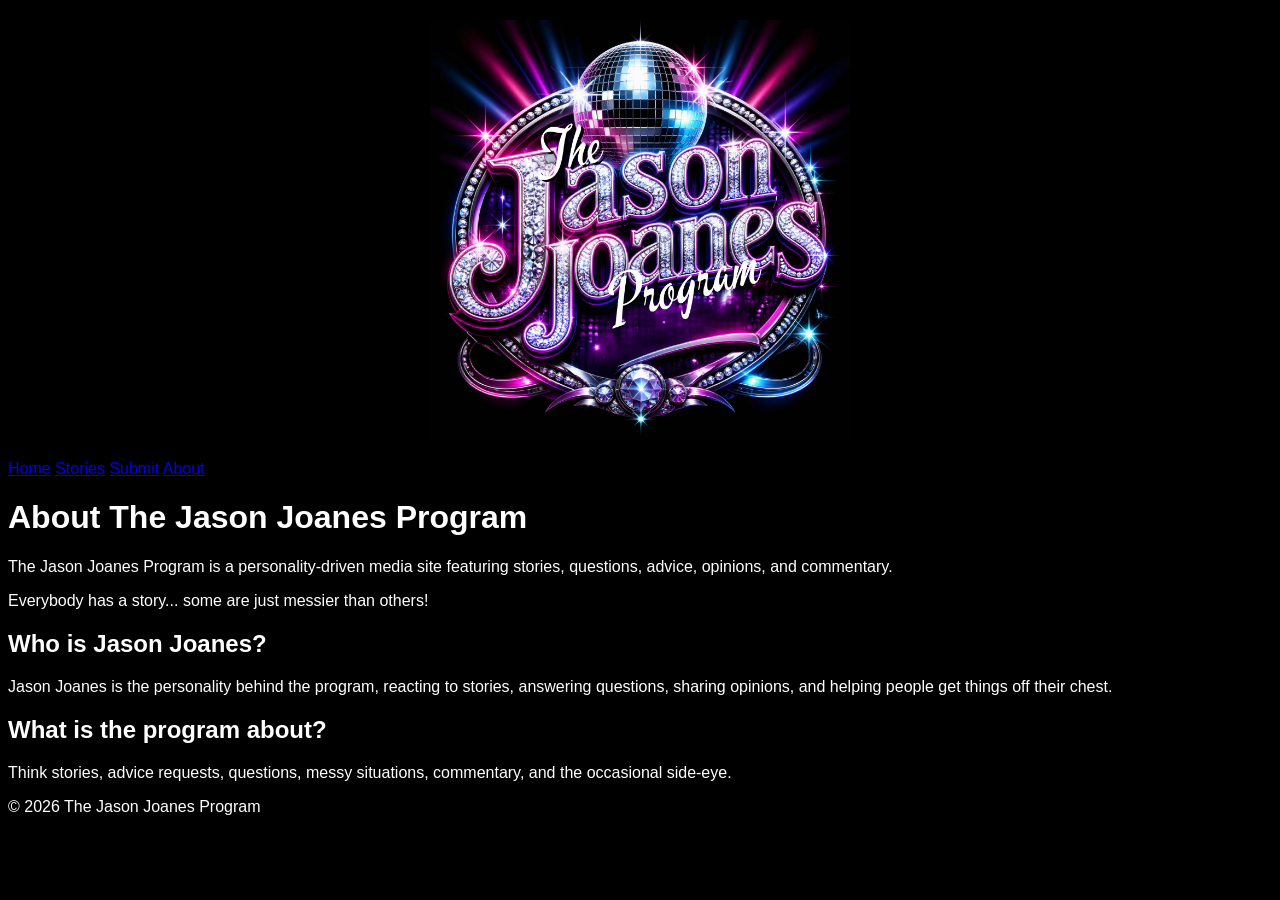
==== about.html @ d48f3903 "Build multi-page website structure" ====
<!DOCTYPE html>
<html lang="en">

<head>
    <meta charset="UTF-8">
    <meta name="viewport" content="width=device-width, initial-scale=1.0">

    <title>About | The Jason Joanes Program</title>

    <link rel="stylesheet" href="style.css">
</head>

<body>

    <header>

        <img src="assets/jason-joanes-logo.png"
             alt="The Jason Joanes Program logo"
             class="main-logo">

        <nav>
            <a href="index.html">Home</a>
            <a href="stories.html">Stories</a>
            <a href="submit.html">Submit</a>
            <a href="about.html">About</a>
        </nav>

    </header>

    <main>

        <h1>About The Jason Joanes Program</h1>

        <p>
            The Jason Joanes Program is a personality-driven media site
            featuring stories, questions, advice, opinions, and commentary.
        </p>

        <p>
            Everybody has a story... some are just messier than others!
        </p>

        <h2>Who is Jason Joanes?</h2>

        <p>
            Jason Joanes is the personality behind the program,
            reacting to stories, answering questions, sharing opinions,
            and helping people get things off their chest.
        </p>

        <h2>What is the program about?</h2>

        <p>
            Think stories, advice requests, questions, messy situations,
            commentary, and the occasional side-eye.
        </p>

    </main>

    <footer>
        <p>&copy; 2026 The Jason Joanes Program</p>
    </footer>

    <script src="script.js"></script>

</body>

</html>
---- style.css ----
body {
	background-color: black;
	color: white;
	font-family: Arial, sans-serif;
}

.main-logo {
	display: block;
	width: 420px;
	max-width: 90%;
	height: auto;
	margin: 20px auto;
}

.story-card {
	margin: 30px 0;
	padding: 20px;
	border: 1px solid white;
}
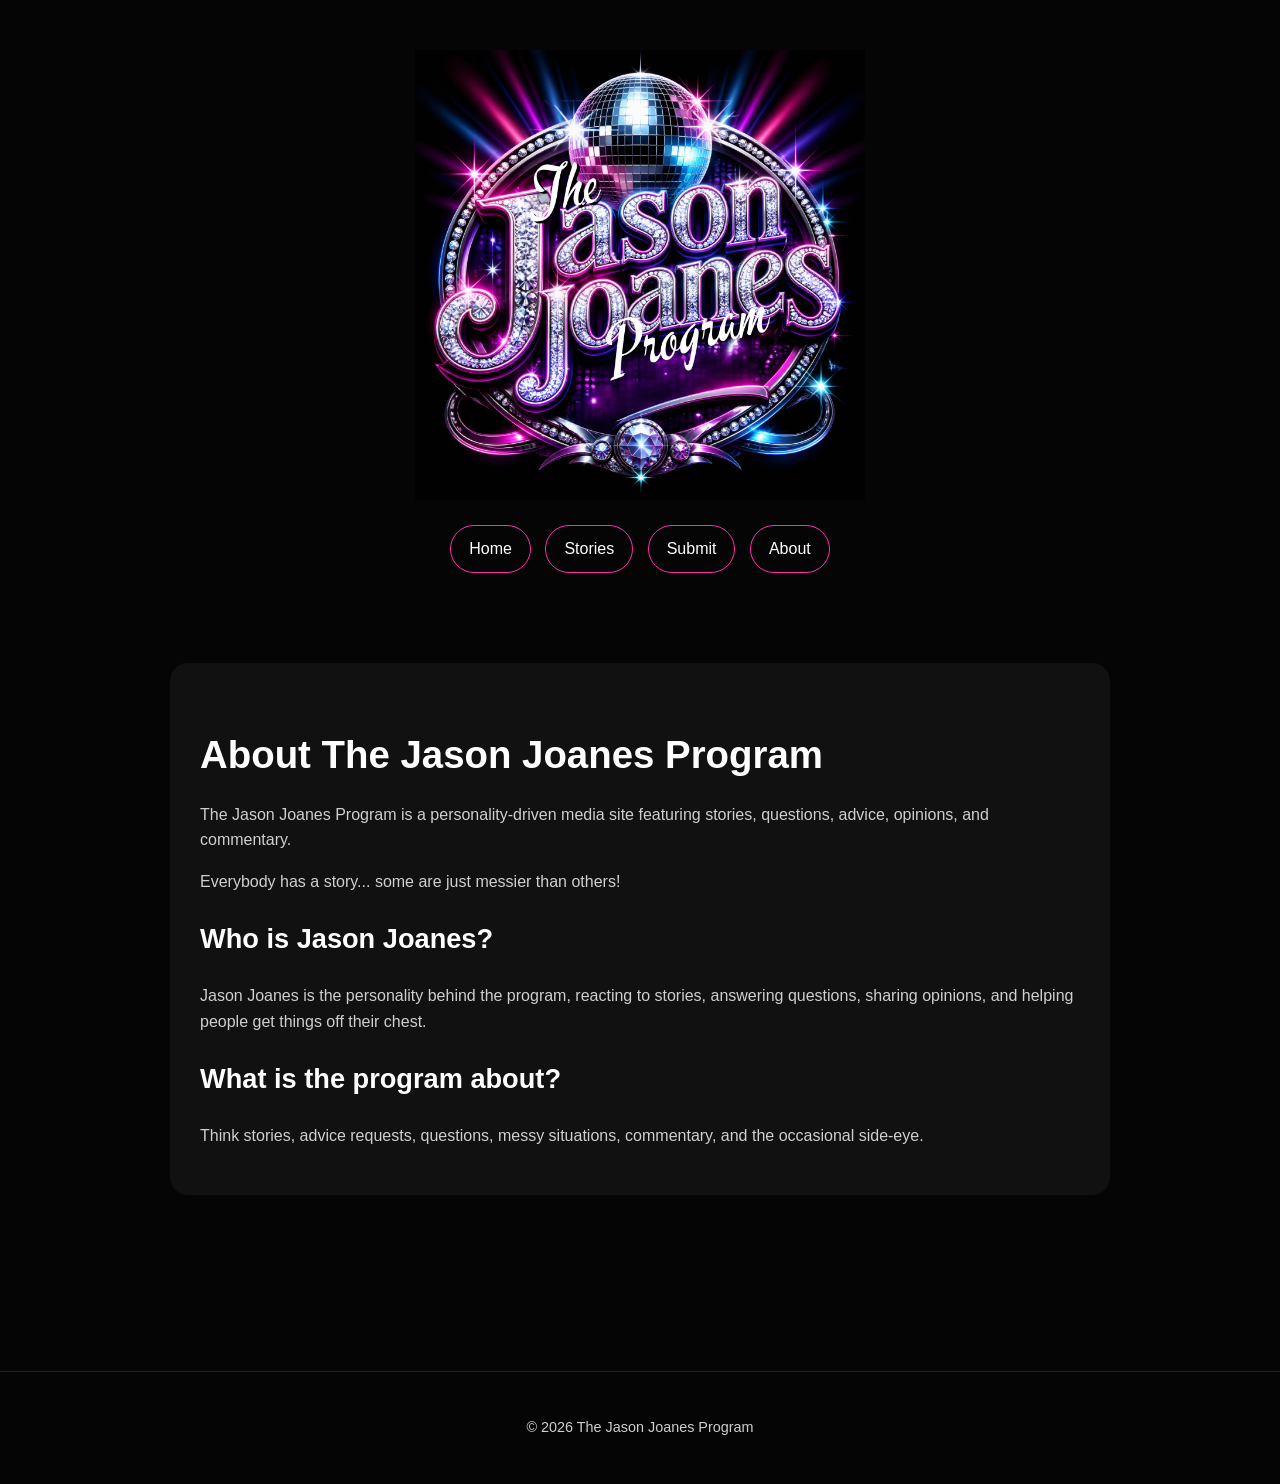
==== commit 5567513f: "Polish Jason Joanes website design" ====
--- a/about.html
+++ b/about.html
@@ -29,6 +29,10 @@
 
     <main>
 
+        <main>
+
+    <section class="about-section">
+
         <h1>About The Jason Joanes Program</h1>
 
         <p>
@@ -55,6 +59,11 @@
             commentary, and the occasional side-eye.
         </p>
 
+    </section>
+
+</main>
+        </p>
+
     </main>
 
     <footer>
--- a/style.css
+++ b/style.css
@@ -1,19 +1,151 @@
+﻿:root {
+	--background: #050505;
+	--surface: #111111;
+	--text: #ffffff;
+	--muted: #cfcfcf;
+	--pink: #ff2dad;
+	--purple: #9b4dff;
+	--blue: #36c7ff;
+}
+
 body {
-	background-color: black;
-	color: white;
-	font-family: Arial, sans-serif;
+	margin: 0;
+	background-color: var(--background);
+	color: var(--text);
+	font-family: Arial, Helvetica, sans-serif;
+	line-height: 1.6;
+}
+
+header {
+	text-align: center;
+	padding: 20px 20px 10px;
+}
+
+main {
+	max-width: 1000px;
+	margin: 0 auto;
+	padding: 20px 30px 60px;
+}
+
+footer {
+	text-align: center;
+	padding: 30px;
+	margin-top: 40px;
+	border-top: 1px solid #222;
+	color: #888;
+	font-size: 0.9rem;
+}
+
+.submission-intro {
+	background-color: var(--surface);
+	padding: 35px;
+	border-radius: 18px;
+	border-left: 5px solid var(--pink);
+}
+
+.about-section {
+    background-color: var(--surface);
+    padding: 30px;
+    border-radius: 18px;
+}
+
+.submission-intro h1 {
+	color: var(--pink);
 }
 
 .main-logo {
 	display: block;
-	width: 420px;
+	width: 450px;
 	max-width: 90%;
 	height: auto;
-	margin: 20px auto;
+	margin: 30px auto 20px;
 }
 
 .story-card {
+    background-color: var(--surface);
+    margin: 30px 0;
+    padding: 25px;
+    border: 1px solid var(--purple);
+    border-radius: 16px;
+    transition: 0.2s ease;
+}
+
+.story-card:hover {
+    transform: translateY(-3px);
+    border-color: var(--pink);
+}
+
+nav {
+	text-align: center;
+	margin: 20px auto 35px;
+}
+
+nav a {
+	display: inline-block;
+	margin: 5px;
+	padding: 10px 18px;
+	color: white;
+	text-decoration: none;
+	border: 1px solid var(--pink);
+	border-radius: 999px;
+	transition: 0.2s ease;
+}
+
+nav a:hover {
+	background-color: var(--pink);
+	color: black;
+}
+
+h1 {
+	font-size: 2.4rem;
+	margin-bottom: 10px;
+}
+
+h2 {
+	font-size: 1.7rem;
+}
+
+p {
+	color: var(--muted);
+}
+
+.feature-card {
+	background-color: var(--surface);
 	margin: 30px 0;
-	padding: 20px;
-	border: 1px solid white;
+	padding: 30px;
+	border: 1px solid #333;
+	border-radius: 18px;
 }
+
+.feature-card h2 {
+	margin-top: 0;
+}
+
+.button {
+	display: inline-block;
+	margin-top: 15px;
+	padding: 12px 22px;
+	background-color: var(--pink);
+	color: black;
+	text-decoration: none;
+	font-weight: bold;
+	border-radius: 999px;
+	transition: 0.2s ease;
+}
+
+.button:hover {
+	transform: scale(1.05);
+}
+.story-card {
+    background-color: var(--surface);
+    margin: 30px 0;
+    padding: 25px;
+    border: 1px solid var(--purple);
+    border-radius: 16px;
+    transition: 0.2s ease;
+}
+
+.story-card:hover {
+    transform: translateY(-3px);
+    border-color: var(--pink);
+}
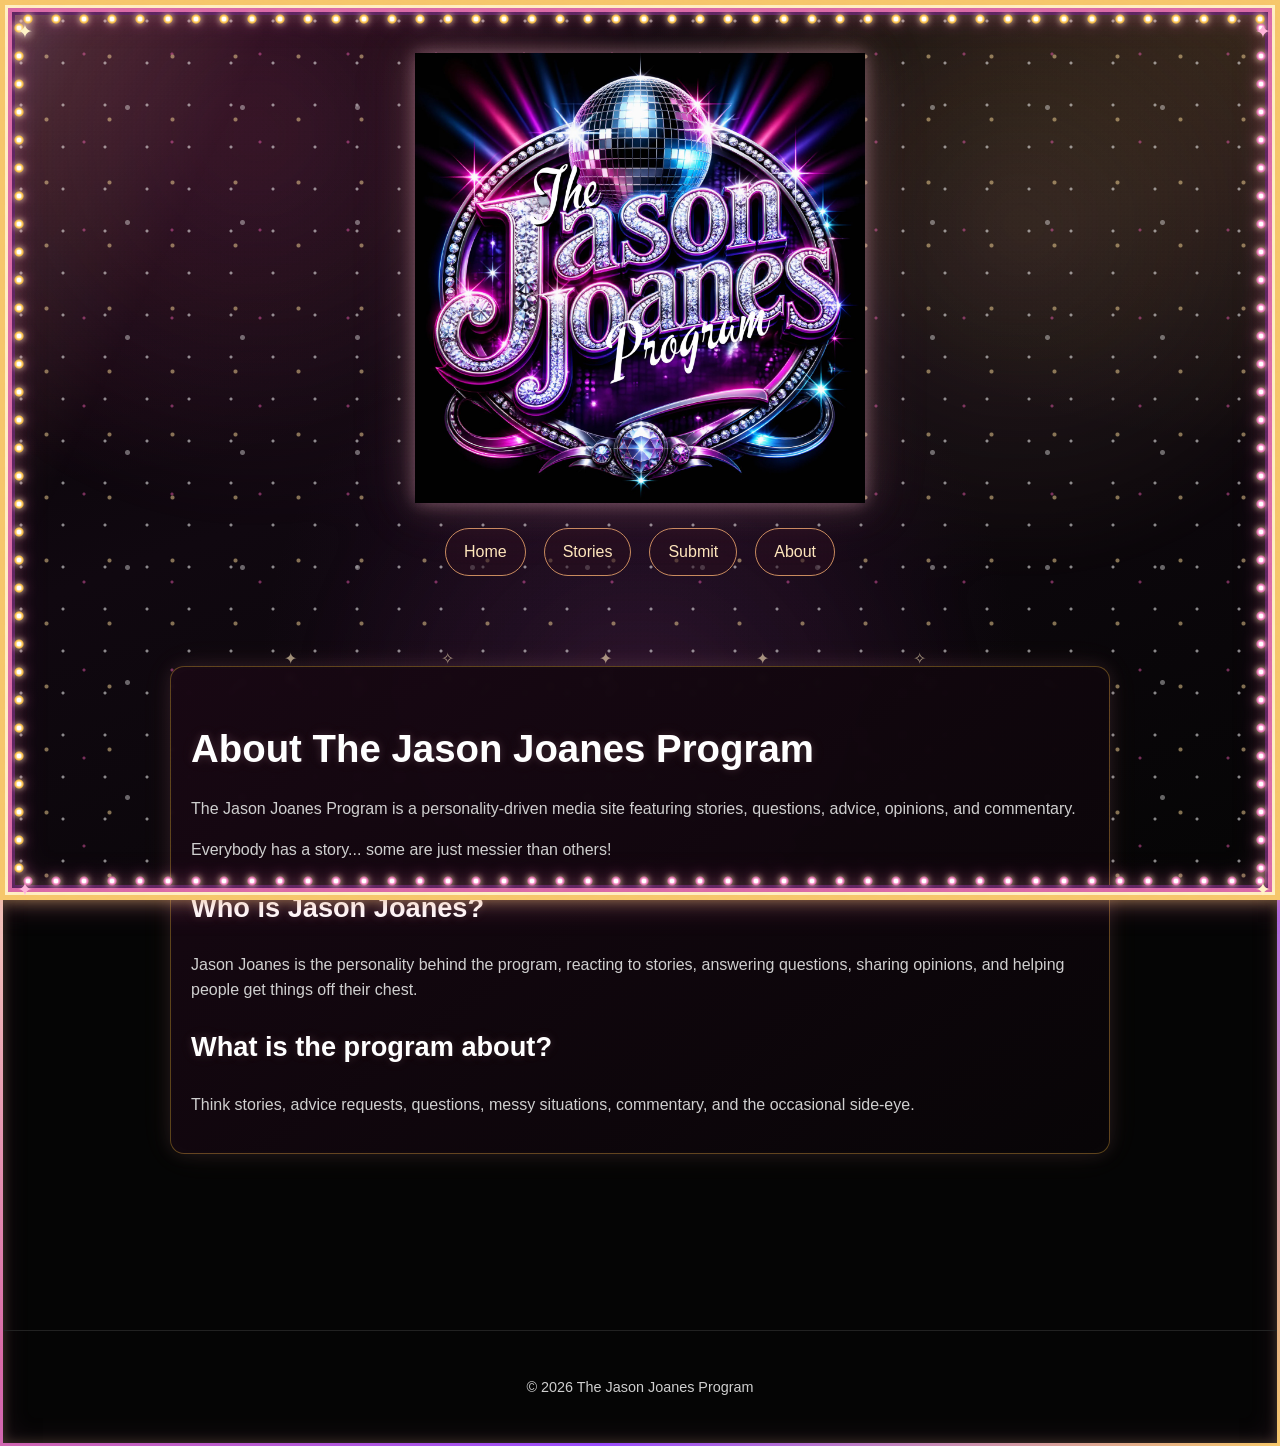
==== commit 08e5ebc6: "Add retro disco frame styling" ====
--- a/about.html
+++ b/about.html
@@ -9,7 +9,7 @@
 
     <link rel="stylesheet" href="style.css">
 </head>
-
+<div class="disco-frame" aria-hidden="true"></div>
 <body>
 
     <header>
--- a/style.css
+++ b/style.css
@@ -149,3 +149,1080 @@
     transform: translateY(-3px);
     border-color: var(--pink);
 }
+.story-form {
+    margin-top: 35px;
+    display: flex;
+    flex-direction: column;
+    gap: 14px;
+}
+
+.story-form label {
+    font-weight: bold;
+}
+
+.story-form input,
+.story-form select,
+.story-form textarea {
+    width: 100%;
+    box-sizing: border-box;
+    padding: 14px;
+    background-color: #080808;
+    color: white;
+    border: 1px solid #444;
+    border-radius: 10px;
+    font: inherit;
+}
+
+.story-form input:focus,
+.story-form select:focus,
+.story-form textarea:focus {
+    outline: none;
+    border-color: var(--pink);
+}
+
+.story-form textarea {
+    resize: vertical;
+    min-height: 180px;
+}
+
+.checkbox-row {
+    display: flex;
+    align-items: flex-start;
+    gap: 10px;
+    font-weight: normal;
+}
+
+.checkbox-row input {
+    width: auto;
+    margin-top: 5px;
+}
+
+.honeypot {
+    display: none;
+}
+
+.form-note {
+    margin-top: 20px;
+    font-size: 0.9rem;
+    color: var(--muted);
+}
+@media (max-width: 768px) {
+
+    .main-logo {
+        width: 320px;
+        max-width: 95%;
+    }
+
+    main {
+        padding: 15px 18px 40px;
+    }
+
+    h1 {
+        font-size: 2rem;
+    }
+
+    h2 {
+        font-size: 1.5rem;
+    }
+
+}
+nav {
+    display: flex;
+    flex-wrap: wrap;
+    justify-content: center;
+    gap: 8px;
+}
+
+nav a {
+    margin: 0;
+    padding: 9px 14px;
+}
+.feature-card,
+.story-card,
+.submission-intro,
+.about-section {
+    padding: 20px;
+    border-radius: 14px;
+}
+.button {
+    padding: 12px 18px;
+    text-align: center;
+}
+.button {
+    display: block;
+    width: fit-content;
+}
+.hero {
+    padding: 30px 10px;
+}
+.tagline {
+    font-size: 1.1rem;
+}
+img {
+    max-width: 100%;
+    height: auto;
+}
+body {
+    margin: 0;
+    background-color: #050505;
+
+    background-image:
+        radial-gradient(circle at 15% 20%, rgba(255, 45, 173, 0.18), transparent 35%),
+        radial-gradient(circle at 85% 35%, rgba(155, 77, 255, 0.16), transparent 35%),
+        radial-gradient(circle at 50% 85%, rgba(54, 199, 255, 0.12), transparent 35%);
+
+    background-attachment: fixed;
+
+    color: var(--text);
+    font-family: Arial, Helvetica, sans-serif;
+    line-height: 1.6;
+}
+body::before {
+    content: "";
+    position: fixed;
+    inset: 0;
+    pointer-events: none;
+
+    background-image:
+        radial-gradient(circle, rgba(255,255,255,0.75) 0 1px, transparent 1.5px),
+        radial-gradient(circle, rgba(255,45,173,0.55) 0 1px, transparent 1.5px),
+        radial-gradient(circle, rgba(54,199,255,0.45) 0 1px, transparent 1.5px);
+
+    background-size:
+        80px 80px,
+        120px 120px,
+        160px 160px;
+
+    background-position:
+        10px 20px,
+        40px 70px,
+        80px 30px;
+
+    opacity: 0.35;
+    z-index: 0;
+}
+
+header,
+main,
+footer {
+    position: relative;
+    z-index: 1;
+}
+.feature-card,
+.story-card,
+.submission-intro,
+.about-section {
+    box-shadow:
+        0 0 20px rgba(255, 45, 173, 0.08),
+        0 0 40px rgba(155, 77, 255, 0.05);
+}
+.main-logo {
+    filter:
+        drop-shadow(0 0 12px rgba(255, 45, 173, 0.35))
+        drop-shadow(0 0 25px rgba(155, 77, 255, 0.20));
+}
+h1 {
+    text-shadow:
+        0 0 12px rgba(255, 45, 173, 0.25),
+        0 0 25px rgba(155, 77, 255, 0.15);
+}
+body {
+    margin: 0;
+    background-color: #050304;
+
+    background-image:
+        radial-gradient(circle at 15% 15%, rgba(255, 60, 166, 0.16), transparent 32%),
+        radial-gradient(circle at 85% 30%, rgba(246, 183, 60, 0.12), transparent 30%),
+        radial-gradient(circle at 50% 90%, rgba(88, 12, 67, 0.35), transparent 45%),
+        linear-gradient(to bottom, #050304 0%, #12030e 55%, #050304 100%);
+
+    background-attachment: fixed;
+    color: var(--text);
+    font-family: Arial, Helvetica, sans-serif;
+    line-height: 1.6;
+}
+body::before {
+    content: "";
+    position: fixed;
+    inset: 0;
+    pointer-events: none;
+
+    background-image:
+        radial-gradient(circle, rgba(255,255,255,0.8) 0 1px, transparent 1.5px),
+        radial-gradient(circle, rgba(255,226,168,0.65) 0 1px, transparent 1.5px),
+        radial-gradient(circle, rgba(255,60,166,0.45) 0 1px, transparent 1.5px);
+
+    background-size:
+        90px 90px,
+        140px 140px,
+        180px 180px;
+
+    background-position:
+        10px 20px,
+        70px 40px,
+        110px 95px;
+
+    opacity: 0.3;
+    z-index: 0;
+}
+
+header,
+main,
+footer {
+    position: relative;
+    z-index: 1;
+}
+.feature-card,
+.story-card,
+.submission-intro,
+.about-section {
+    background:
+        linear-gradient(
+            145deg,
+            rgba(25, 8, 20, 0.96),
+            rgba(8, 5, 7, 0.96)
+        );
+
+    border: 1px solid rgba(246, 183, 60, 0.35);
+
+    box-shadow:
+        0 0 18px rgba(255, 60, 166, 0.08),
+        0 0 35px rgba(246, 183, 60, 0.05);
+
+    backdrop-filter: blur(3px);
+}
+.button {
+    display: inline-block;
+    margin-top: 15px;
+    padding: 12px 22px;
+
+    background:
+        linear-gradient(
+            135deg,
+            #ff3ca6,
+            #f6b73c
+        );
+
+    color: #080308;
+    text-decoration: none;
+    font-weight: bold;
+    border-radius: 999px;
+
+    box-shadow:
+        0 0 12px rgba(255, 60, 166, 0.35),
+        0 0 20px rgba(246, 183, 60, 0.18);
+
+    transition: 0.2s ease;
+}
+.main-logo {
+    filter:
+        drop-shadow(0 0 10px rgba(255, 60, 166, 0.45))
+        drop-shadow(0 0 24px rgba(246, 183, 60, 0.22));
+}
+body {
+    margin: 0;
+    background-color: #050505;
+
+    background-image:
+        radial-gradient(
+            ellipse at top left,
+            rgba(255, 55, 160, 0.18) 0%,
+            transparent 38%
+        ),
+        radial-gradient(
+            ellipse at top right,
+            rgba(255, 193, 87, 0.16) 0%,
+            transparent 35%
+        ),
+        radial-gradient(
+            ellipse at 50% 75%,
+            rgba(92, 35, 105, 0.22) 0%,
+            transparent 42%
+        ),
+        linear-gradient(
+            160deg,
+            #030303 0%,
+            #100810 45%,
+            #050505 100%
+        );
+
+    background-attachment: fixed;
+
+    color: var(--text);
+    font-family: Arial, Helvetica, sans-serif;
+    line-height: 1.6;
+}
+body {
+    margin: 0;
+    background-color: #050505;
+
+    background-image:
+        radial-gradient(
+            ellipse at top left,
+            rgba(255, 55, 160, 0.18) 0%,
+            transparent 38%
+        ),
+        radial-gradient(
+            ellipse at top right,
+            rgba(255, 193, 87, 0.16) 0%,
+            transparent 35%
+        ),
+        radial-gradient(
+            ellipse at 50% 75%,
+            rgba(92, 35, 105, 0.22) 0%,
+            transparent 42%
+        ),
+        linear-gradient(
+            160deg,
+            #030303 0%,
+            #100810 45%,
+            #050505 100%
+        );
+
+    background-attachment: fixed;
+
+    color: var(--text);
+    font-family: Arial, Helvetica, sans-serif;
+    line-height: 1.6;
+}
+body::before {
+    content: "";
+    position: fixed;
+    inset: 0;
+    pointer-events: none;
+
+    background:
+        radial-gradient(circle at 12% 18%, rgba(255,255,255,0.8) 0 1px, transparent 2px),
+        radial-gradient(circle at 82% 22%, rgba(255,215,150,0.8) 0 1px, transparent 2px),
+        radial-gradient(circle at 68% 68%, rgba(255,90,180,0.55) 0 1px, transparent 2px),
+        radial-gradient(circle at 28% 78%, rgba(255,255,255,0.6) 0 1px, transparent 2px);
+
+    background-size:
+        130px 130px,
+        170px 170px,
+        210px 210px,
+        250px 250px;
+
+    opacity: 0.35;
+    z-index: 0;
+}
+
+header,
+main,
+footer {
+    position: relative;
+    z-index: 1;
+}
+.button {
+    display: inline-block;
+    margin-top: 15px;
+    padding: 12px 22px;
+
+    background: linear-gradient(
+        135deg,
+        #f6c76b,
+        #d96aa7
+    );
+
+    color: #12070d;
+    text-decoration: none;
+    font-weight: bold;
+    border-radius: 999px;
+
+    border: 1px solid rgba(255, 255, 255, 0.18);
+
+    box-shadow:
+        0 0 10px rgba(246, 199, 107, 0.28),
+        0 0 18px rgba(217, 106, 167, 0.18);
+
+    transition: 0.2s ease;
+}
+
+.button:hover {
+    transform: scale(1.05);
+
+    background: linear-gradient(
+        135deg,
+        #ffe1a3,
+        #f07fba
+    );
+}
+nav a {
+    display: inline-block;
+    margin: 5px;
+    padding: 10px 18px;
+
+    color: #ffe7bd;
+    text-decoration: none;
+
+    border: 1px solid #c98b5f;
+    border-radius: 999px;
+
+    background: rgba(40, 15, 30, 0.55);
+
+    transition: 0.2s ease;
+}
+
+nav a:hover {
+    background: linear-gradient(
+        135deg,
+        #f6c76b,
+        #d96aa7
+    );
+
+    color: #12070d;
+}
+.button {
+    position: relative;
+    overflow: hidden;
+
+    display: inline-block;
+    margin-top: 15px;
+    padding: 12px 22px;
+
+    background: linear-gradient(
+        135deg,
+        #f6c76b,
+        #d96aa7
+    );
+
+    color: #12070d;
+    text-decoration: none;
+    font-weight: bold;
+    border-radius: 999px;
+
+    border: 1px solid rgba(255, 255, 255, 0.18);
+
+    box-shadow:
+        0 0 10px rgba(246, 199, 107, 0.28),
+        0 0 18px rgba(217, 106, 167, 0.18);
+
+    transition: 0.25s ease;
+}
+.button::before {
+    content: "";
+    position: absolute;
+    top: 0;
+    left: -75%;
+
+    width: 45%;
+    height: 100%;
+
+    background: linear-gradient(
+        120deg,
+        transparent,
+        rgba(255, 255, 255, 0.65),
+        transparent
+    );
+
+    transform: skewX(-20deg);
+    animation: disco-shine 3.5s infinite;
+}
+@keyframes disco-shine {
+    0% {
+        left: -75%;
+    }
+
+    55% {
+        left: 130%;
+    }
+
+    100% {
+        left: 130%;
+    }
+}
+.button:hover {
+    transform: scale(1.05);
+
+    box-shadow:
+        0 0 14px rgba(246, 199, 107, 0.45),
+        0 0 24px rgba(217, 106, 167, 0.35);
+}
+.button::after {
+    content: "✦";
+    position: absolute;
+    top: 4px;
+    right: 10px;
+
+    font-size: 0.75rem;
+    color: white;
+
+    opacity: 0;
+    transform: scale(0.5);
+
+    transition: 0.2s ease;
+}
+
+.button:hover::after {
+    opacity: 1;
+    transform: scale(1.2);
+}
+.button::after {
+    content: "✦  ✧  ✦  ✧  ✦";
+
+    position: absolute;
+    inset: 0;
+
+    display: flex;
+    align-items: center;
+    justify-content: center;
+
+    color: rgba(255, 255, 255, 0.95);
+    font-size: 0.75rem;
+    letter-spacing: 12px;
+
+    pointer-events: none;
+
+    opacity: 0;
+
+    text-shadow:
+        -45px -8px 5px #ffffff,
+        -25px 8px 6px #ffe0a3,
+        20px -9px 5px #ffffff,
+        45px 7px 6px #ffb6dd;
+
+    animation: button-sparkles 2.4s infinite ease-in-out;
+}
+@keyframes button-sparkles {
+    0% {
+        opacity: 0;
+        transform: scale(0.85);
+    }
+
+    20% {
+        opacity: 0.25;
+    }
+
+    40% {
+        opacity: 0.9;
+        transform: scale(1.05);
+    }
+
+    55% {
+        opacity: 0.35;
+    }
+
+    70% {
+        opacity: 1;
+        transform: scale(0.95);
+    }
+
+    100% {
+        opacity: 0;
+        transform: scale(1.1);
+    }
+}
+.button:hover {
+    transform: scale(1.06);
+
+    box-shadow:
+        0 0 12px rgba(255, 255, 255, 0.25),
+        0 0 18px rgba(246, 199, 107, 0.55),
+        0 0 30px rgba(217, 106, 167, 0.4);
+}
+animation: button-sparkles 1.8s infinite alternate ease-in-out;
+body {
+    margin: 0;
+
+    background:
+        radial-gradient(circle at 20% 20%, rgba(255, 65, 170, 0.22), transparent 28%),
+        radial-gradient(circle at 80% 30%, rgba(255, 205, 110, 0.18), transparent 30%),
+        radial-gradient(circle at 50% 85%, rgba(122, 45, 130, 0.28), transparent 38%),
+        linear-gradient(
+            135deg,
+            #050304 0%,
+            #1a0716 35%,
+            #080407 70%,
+            #210a1b 100%
+        );
+
+    background-attachment: fixed;
+
+    color: var(--text);
+    font-family: Arial, Helvetica, sans-serif;
+    line-height: 1.6;
+}
+body::before {
+    content: "";
+    position: fixed;
+    inset: 0;
+    pointer-events: none;
+
+    background-image:
+        radial-gradient(circle, rgba(255,255,255,0.95) 0 1px, transparent 2px),
+        radial-gradient(circle, rgba(255,221,155,0.9) 0 1.5px, transparent 2.5px),
+        radial-gradient(circle, rgba(255,100,190,0.8) 0 1px, transparent 2px),
+        radial-gradient(circle, rgba(255,255,255,0.7) 0 2px, transparent 3px);
+
+    background-size:
+        42px 42px,
+        63px 63px,
+        88px 88px,
+        115px 115px;
+
+    background-position:
+        0 0,
+        15px 25px,
+        40px 10px,
+        70px 50px;
+
+    opacity: 0.55;
+
+    animation: glitter-drift 12s linear infinite;
+
+    z-index: 0;
+}
+body::after {
+    content: "";
+    position: fixed;
+    inset: -40%;
+    pointer-events: none;
+
+    background:
+        linear-gradient(
+            115deg,
+            transparent 38%,
+            rgba(255,255,255,0.03) 44%,
+            rgba(255,255,255,0.18) 49%,
+            rgba(255,218,170,0.10) 52%,
+            transparent 58%
+        );
+
+    transform: translateX(-35%);
+    animation: disco-flash 9s ease-in-out infinite;
+
+    z-index: 0;
+}
+@keyframes glitter-drift {
+    from {
+        background-position:
+            0 0,
+            15px 25px,
+            40px 10px,
+            70px 50px;
+    }
+
+    to {
+        background-position:
+            42px 84px,
+            -48px 88px,
+            128px -78px,
+            -45px 165px;
+    }
+}
+
+@keyframes disco-flash {
+    0%,
+    20% {
+        transform: translateX(-40%);
+        opacity: 0;
+    }
+
+    40% {
+        opacity: 0.8;
+    }
+
+    65% {
+        transform: translateX(40%);
+        opacity: 0.35;
+    }
+
+    100% {
+        transform: translateX(40%);
+        opacity: 0;
+    }
+}
+header,
+main,
+footer {
+    position: relative;
+    z-index: 1;
+}
+main::before {
+    content: "✦   ✧   ✦   ✦   ✧";
+    position: absolute;
+    top: 20px;
+    left: 0;
+    width: 100%;
+
+    text-align: center;
+    letter-spacing: 70px;
+
+    color: rgba(255, 235, 190, 0.6);
+    font-size: 1rem;
+
+    pointer-events: none;
+
+    animation: twinkle 2.8s ease-in-out infinite alternate;
+}
+@keyframes twinkle {
+    from {
+        opacity: 0.25;
+        transform: scale(0.9);
+    }
+
+    to {
+        opacity: 0.85;
+        transform: scale(1.08);
+    }
+}
+/* Soft retro glam atmosphere */
+html::before {
+    content: "";
+    position: fixed;
+    inset: 0;
+    pointer-events: none;
+
+    background:
+        radial-gradient(
+            circle at 20% 15%,
+            rgba(255, 130, 190, 0.12),
+            transparent 32%
+        ),
+        radial-gradient(
+            circle at 80% 25%,
+            rgba(255, 218, 150, 0.12),
+            transparent 30%
+        ),
+        radial-gradient(
+            circle at 50% 80%,
+            rgba(190, 90, 170, 0.10),
+            transparent 38%
+        );
+
+    filter: blur(18px);
+    opacity: 0.9;
+
+    z-index: 0;
+}
+header,
+main,
+footer {
+    position: relative;
+    z-index: 1;
+}
+.feature-card,
+.story-card,
+.submission-intro,
+.about-section {
+    box-shadow:
+        0 0 18px rgba(255, 170, 210, 0.10),
+        0 0 35px rgba(255, 210, 150, 0.06),
+        inset 0 0 18px rgba(255, 255, 255, 0.02);
+}
+.main-logo {
+    filter:
+        drop-shadow(0 0 8px rgba(255, 180, 220, 0.35))
+        drop-shadow(0 0 18px rgba(255, 210, 150, 0.18))
+        drop-shadow(0 0 30px rgba(190, 90, 170, 0.12));
+}
+h1,
+h2 {
+    text-shadow:
+        0 0 8px rgba(255, 200, 220, 0.15),
+        0 0 18px rgba(255, 215, 165, 0.08);
+}
+.button {
+    box-shadow:
+        0 0 10px rgba(255, 255, 255, 0.12),
+        0 0 18px rgba(246, 199, 107, 0.30),
+        0 0 28px rgba(217, 106, 167, 0.20);
+}
+/* Retro film grain / analog TV texture */
+html::after {
+    content: "";
+    position: fixed;
+    inset: 0;
+
+    pointer-events: none;
+    z-index: 9999;
+
+    opacity: 0.10;
+
+    background-image:
+        radial-gradient(
+            circle,
+            rgba(255,255,255,0.22) 0 0.6px,
+            transparent 0.8px
+        ),
+        radial-gradient(
+            circle,
+            rgba(0,0,0,0.20) 0 0.7px,
+            transparent 0.9px
+        );
+
+    background-size:
+        4px 4px,
+        6px 6px;
+
+    background-position:
+        0 0,
+        2px 3px;
+
+    mix-blend-mode: soft-light;
+
+    animation: retro-grain 0.22s steps(2) infinite;
+}
+@keyframes retro-grain {
+    0% {
+        transform: translate(0, 0);
+    }
+
+    25% {
+        transform: translate(-1px, 1px);
+    }
+
+    50% {
+        transform: translate(1px, -1px);
+    }
+
+    75% {
+        transform: translate(1px, 1px);
+    }
+
+    100% {
+        transform: translate(-1px, 0);
+    }
+}
+background-image:
+    repeating-linear-gradient(
+        to bottom,
+        transparent 0px,
+        transparent 3px,
+        rgba(255,255,255,0.025) 4px
+    ),
+    radial-gradient(
+        circle,
+        rgba(255,255,255,0.22) 0 0.6px,
+        transparent 0.8px
+    ),
+    radial-gradient(
+        circle,
+        rgba(0,0,0,0.20) 0 0.7px,
+        transparent 0.9px
+    );
+    /* Retro grain overlay */
+html::after {
+    content: "";
+    position: fixed;
+    inset: 0;
+    pointer-events: none;
+    z-index: 9999;
+
+    background-image:
+        radial-gradient(
+            circle,
+            rgba(255,255,255,0.45) 0 1px,
+            transparent 1.5px
+        ),
+        radial-gradient(
+            circle,
+            rgba(0,0,0,0.35) 0 1px,
+            transparent 1.5px
+        );
+
+    background-size:
+        5px 5px,
+        7px 7px;
+
+    background-position:
+        0 0,
+        3px 3px;
+
+    opacity: 0.22;
+    mix-blend-mode: soft-light;
+
+    animation: retro-grain 0.18s steps(2) infinite;
+}
+body {
+    border: 3px solid transparent;
+
+    border-image:
+        linear-gradient(
+            135deg,
+            #f6c76b,
+            #fff0c2,
+            #d96aa7,
+            #9b4dff,
+            #f6c76b
+        ) 1;
+
+    min-height: 100vh;
+    box-sizing: border-box;
+
+    box-shadow:
+        inset 0 0 12px rgba(255, 220, 160, 0.22),
+        inset 0 0 28px rgba(217, 106, 167, 0.12);
+}
+.disco-frame {
+    position: fixed;
+    inset: 0;
+    pointer-events: none;
+    z-index: 9998;
+
+    border: 5px solid #f6c76b;
+
+    box-shadow:
+        inset 0 0 0 3px #fff0c2,
+        inset 0 0 0 7px #d96aa7,
+        inset 0 0 0 10px #5b245f,
+
+        inset 0 0 20px rgba(255, 220, 160, 0.45),
+        inset 0 0 40px rgba(217, 106, 167, 0.25),
+
+        0 0 15px rgba(246, 199, 107, 0.55),
+        0 0 30px rgba(217, 106, 167, 0.35);
+
+    animation: disco-frame-glow 4s ease-in-out infinite alternate;
+}
+@keyframes disco-frame-glow {
+    from {
+        border-color: #d9a84e;
+
+        box-shadow:
+            inset 0 0 0 3px #ffe7aa,
+            inset 0 0 0 7px #c85f9d,
+            inset 0 0 0 10px #4b1c50,
+
+            inset 0 0 18px rgba(255, 220, 160, 0.35),
+            inset 0 0 35px rgba(217, 106, 167, 0.20),
+
+            0 0 12px rgba(246, 199, 107, 0.40),
+            0 0 24px rgba(217, 106, 167, 0.25);
+    }
+
+    to {
+        border-color: #fff0b5;
+
+        box-shadow:
+            inset 0 0 0 3px #ffffff,
+            inset 0 0 0 7px #ef7fbd,
+            inset 0 0 0 10px #8c4aad,
+
+            inset 0 0 26px rgba(255, 230, 175, 0.55),
+            inset 0 0 50px rgba(239, 127, 189, 0.32),
+
+            0 0 18px rgba(255, 230, 175, 0.65),
+            0 0 38px rgba(239, 127, 189, 0.42);
+    }
+}
+/* Retro marquee bulbs around the disco frame */
+.disco-frame::before {
+    content: "";
+    position: absolute;
+    inset: 9px;
+
+    background:
+        radial-gradient(
+            circle,
+            #ffffff 0 2px,
+            #ffe4a3 2.5px,
+            #f6b73c 4px,
+            transparent 5px
+        ) top left / 28px 10px repeat-x,
+
+        radial-gradient(
+            circle,
+            #ffffff 0 2px,
+            #ffb4da 2.5px,
+            #d96aa7 4px,
+            transparent 5px
+        ) bottom left / 28px 10px repeat-x,
+
+        radial-gradient(
+            circle,
+            #ffffff 0 2px,
+            #ffe4a3 2.5px,
+            #f6b73c 4px,
+            transparent 5px
+        ) top left / 10px 28px repeat-y,
+
+        radial-gradient(
+            circle,
+            #ffffff 0 2px,
+            #ffb4da 2.5px,
+            #d96aa7 4px,
+            transparent 5px
+        ) top right / 10px 28px repeat-y;
+
+    pointer-events: none;
+
+    filter:
+        drop-shadow(0 0 3px rgba(255, 235, 180, 0.9))
+        drop-shadow(0 0 7px rgba(255, 110, 190, 0.45));
+
+    animation:
+        marquee-chase 2s linear infinite,
+        marquee-pulse 0.9s ease-in-out infinite alternate;
+}
+@keyframes marquee-chase {
+    from {
+        background-position:
+            0 0,
+            0 100%,
+            0 0,
+            100% 0;
+    }
+
+    to {
+        background-position:
+            28px 0,
+            -28px 100%,
+            0 28px,
+            100% -28px;
+    }
+}
+@keyframes marquee-pulse {
+    from {
+        opacity: 0.6;
+        filter:
+            drop-shadow(0 0 2px rgba(255, 235, 180, 0.6))
+            drop-shadow(0 0 5px rgba(255, 110, 190, 0.3));
+    }
+
+    to {
+        opacity: 1;
+        filter:
+            drop-shadow(0 0 4px rgba(255, 245, 210, 1))
+            drop-shadow(0 0 10px rgba(255, 110, 190, 0.7));
+    }
+}
+.disco-frame::after {
+    content: "✦";
+    position: absolute;
+    top: 12px;
+    left: 12px;
+
+    color: #fff4c7;
+    font-size: 1.2rem;
+
+    text-shadow:
+        calc(100vw - 42px) 0 #ffb4da,
+        0 calc(100vh - 42px) #ffb4da,
+        calc(100vw - 42px) calc(100vh - 42px) #fff4c7,
+
+        0 0 8px #ffffff,
+        0 0 15px #f6c76b;
+
+    animation: corner-sparkle 1.6s ease-in-out infinite alternate;
+
+    pointer-events: none;
+}
+@keyframes corner-sparkle {
+    from {
+        opacity: 0.45;
+        transform: scale(0.8) rotate(0deg);
+    }
+
+    to {
+        opacity: 1;
+        transform: scale(1.25) rotate(20deg);
+    }
+}
+@media (prefers-reduced-motion: reduce) {
+    .disco-frame,
+    .disco-frame::before,
+    .disco-frame::after {
+        animation: none;
+    }
+}
